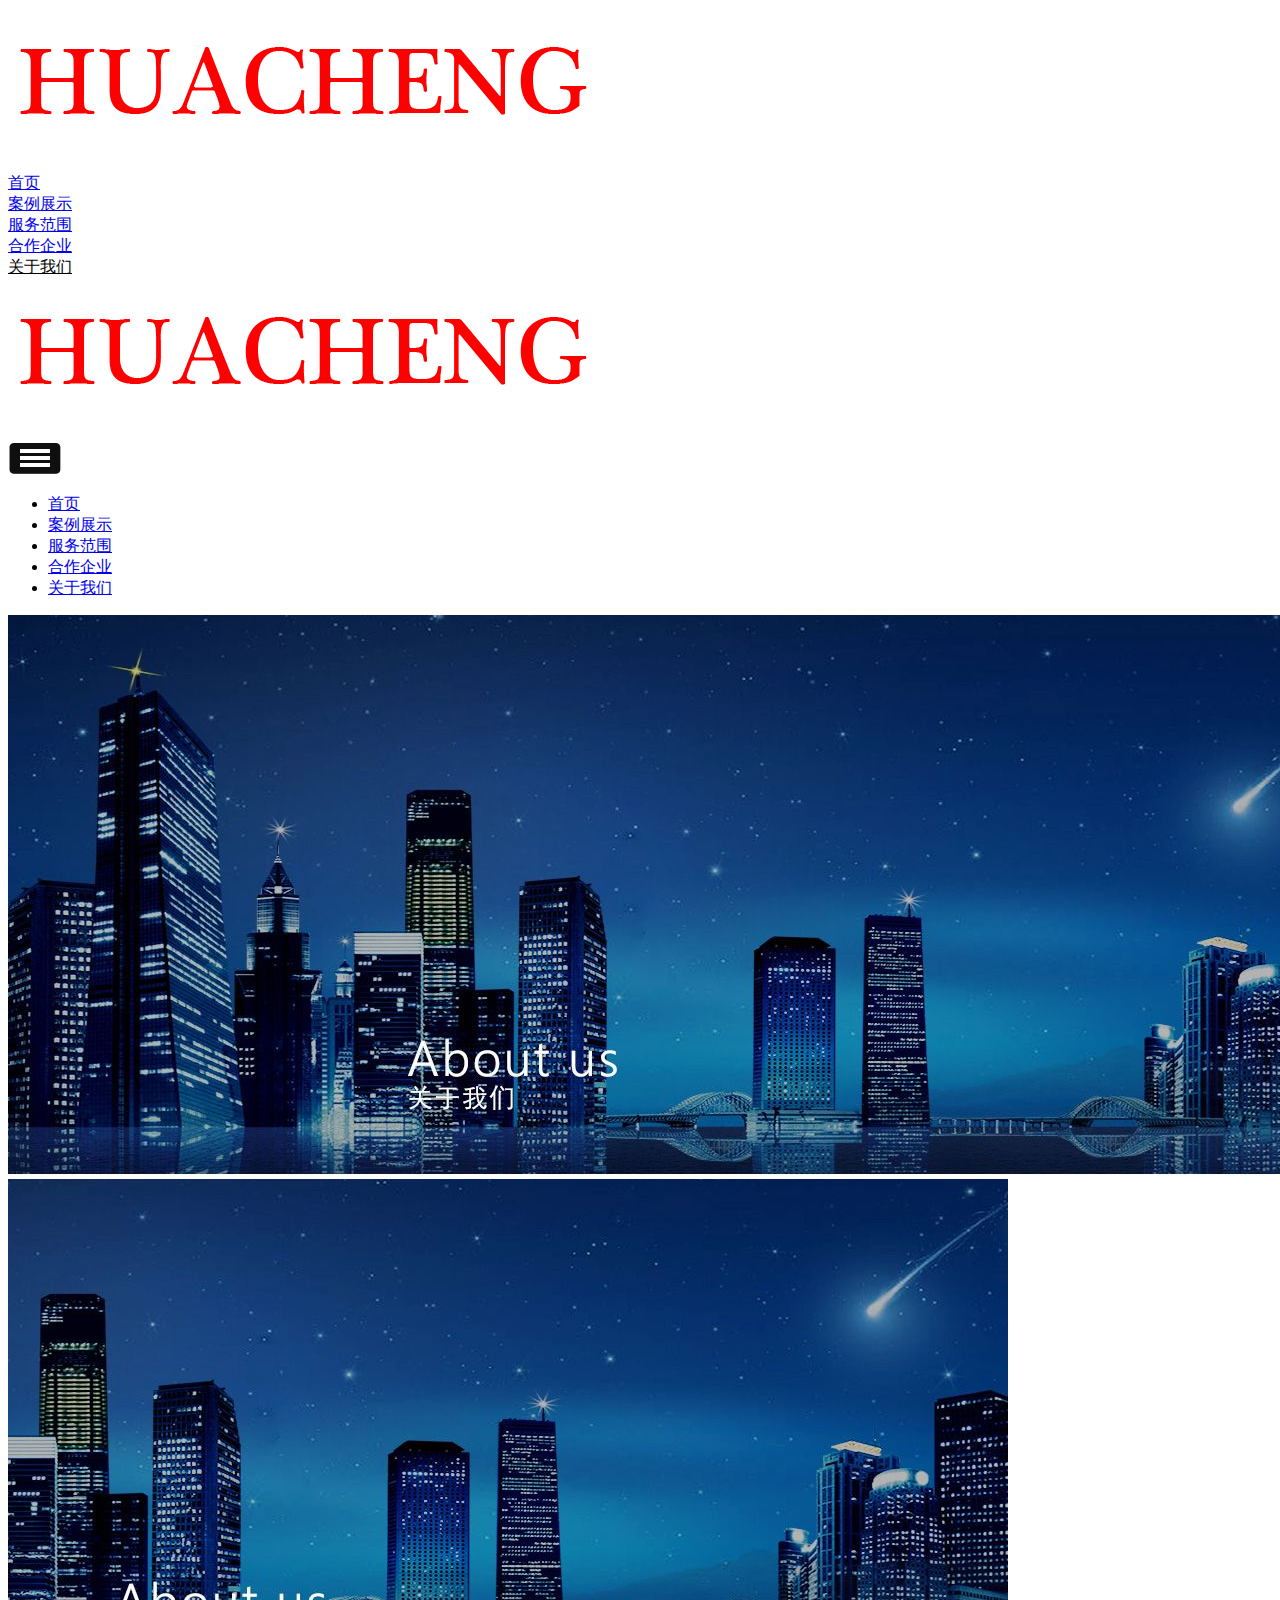
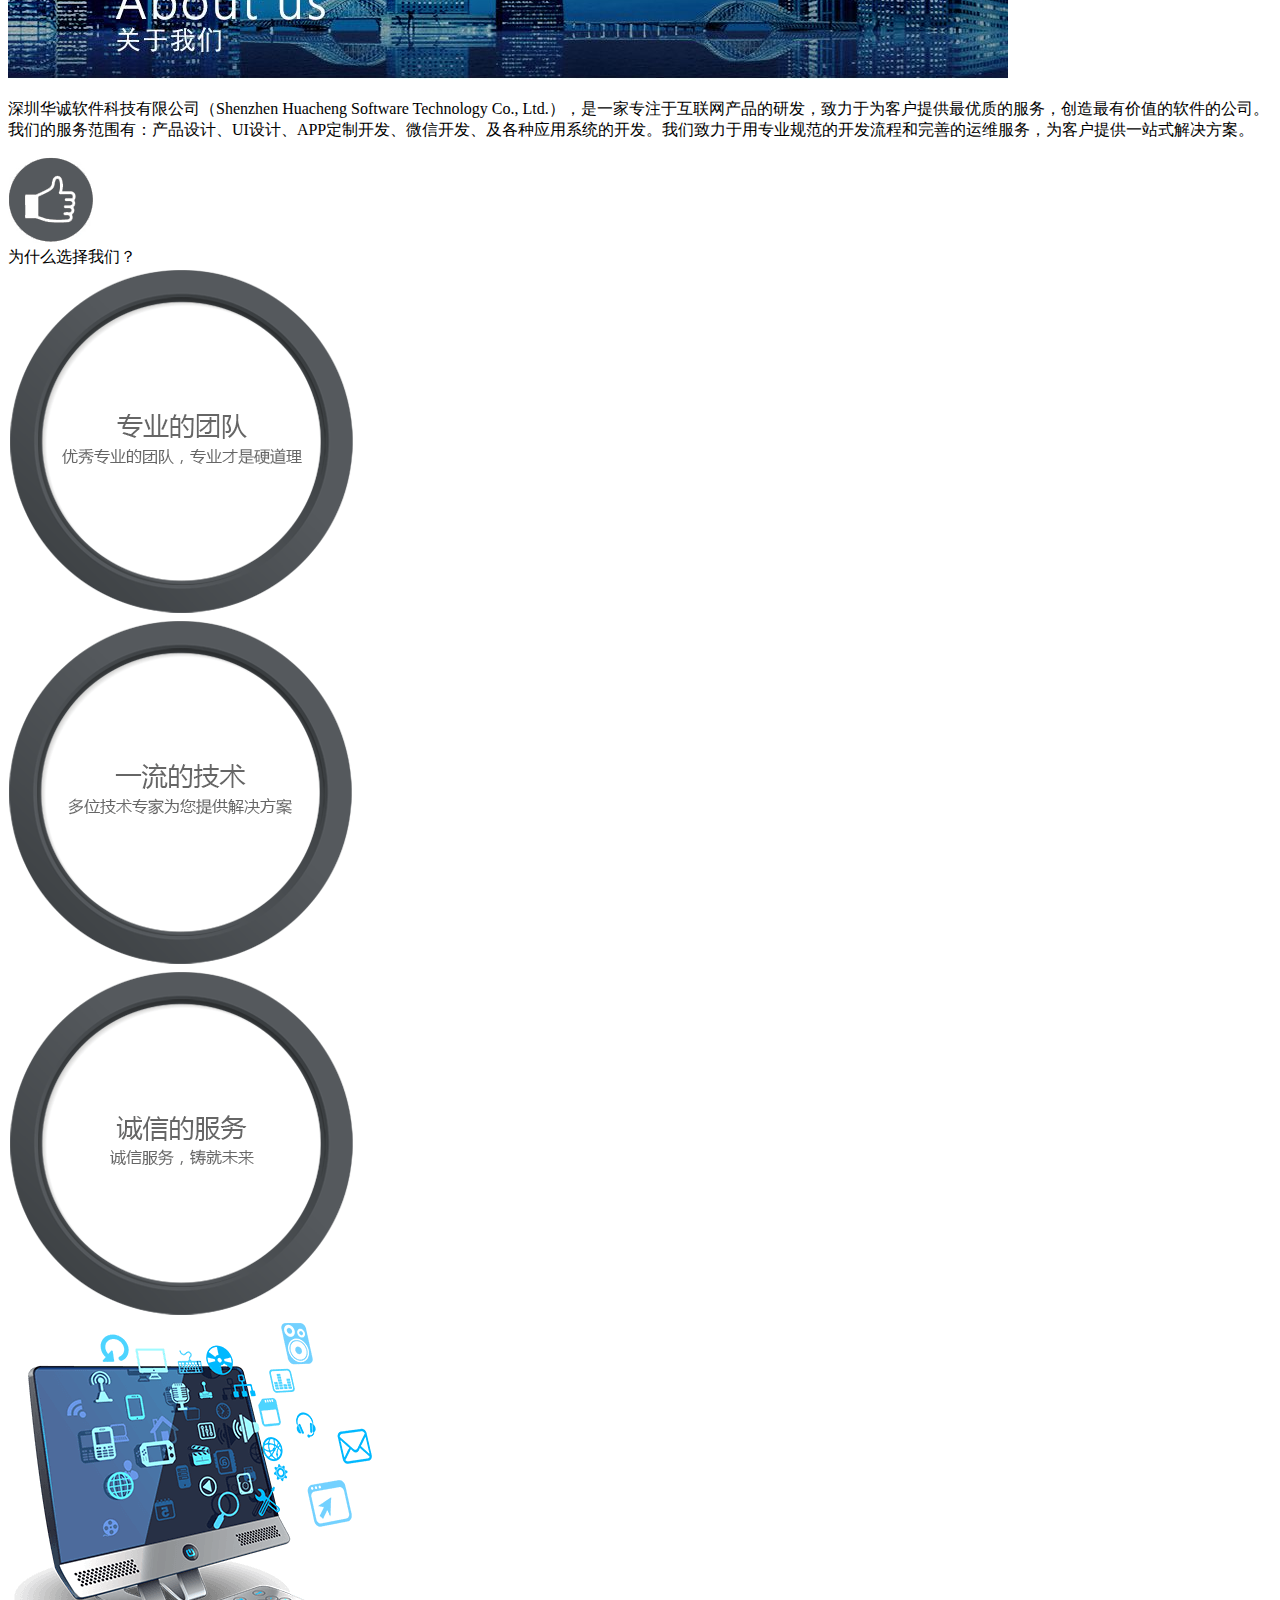
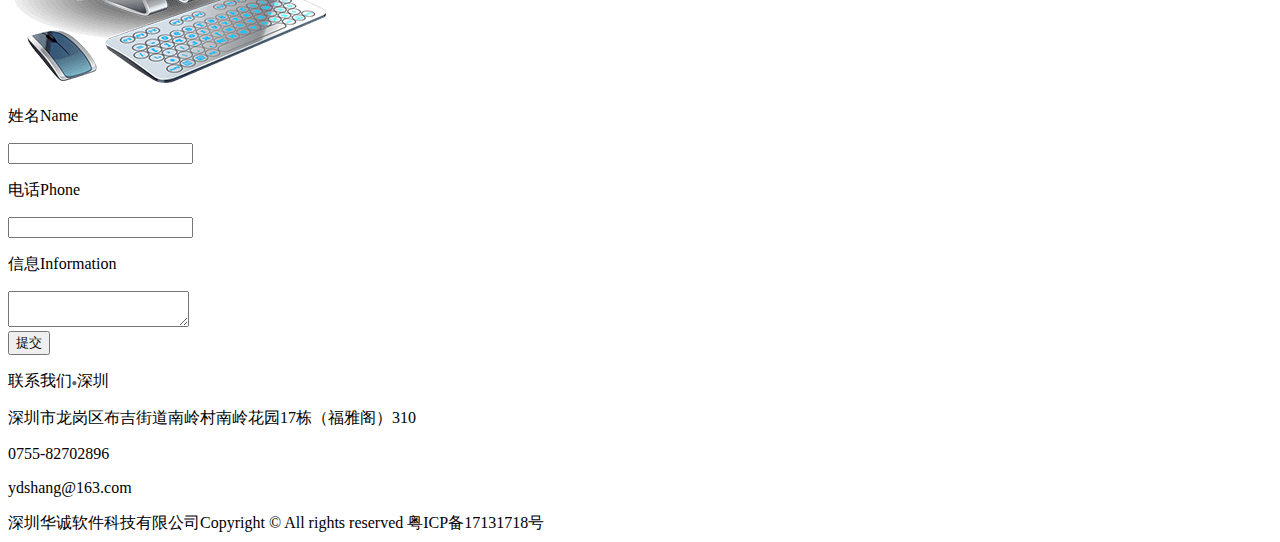
==== aboutus.html @ ed39de3e "add more tabs" ====
﻿
<!DOCTYPE HTML>
<html>

<head>
    <meta charset="utf-8">
    <meta name="viewport" content="width=device-width,initial-scale=1,user-scalable=no" />
    <meta http-equiv="X-UA-Compatible" content="IE=edge,chrome=1" />
    <meta name="renderer" content="webkit" />
    <title>软件开发|app开发|微信开发|互联网金融|资产管理|财富管理</title>
    <meta name="Keywords" content="iOS开发、安卓开发、H5开发、web开发，微信端开发,深圳APP、网站定制开发，深圳UI交互设计,软件开发，互联网金融，大数据，资产管理，财富管理，跨境财富" />
    <meta name="Description" content="深圳华诚软件科技有限公司为您提供iOS开发、安卓开发、H5开发、web开发，微信端开发,深圳APP、网站定制开发，深圳UI交互设计,软件开发，互联网金融，大数据，资产管理，财富管理，跨境财富等开发服务，我们的宗旨是做好每一个产品，为客户提供方便快捷高质量的服务" />
    <meta name="CopyRight" content="深圳华诚软件科技有限公司版权所有" />
    <meta name="author" content="深圳华诚软件科技有限公司" />
    <link rel="stylesheet" type="text/css" href="Content/bootstrap.min.css">
    <link rel="stylesheet" type="text/css" href="Content/bootstrap-theme.min.css">
    <link rel="stylesheet" type="text/css" href="Content/aboutus.css">
    <link rel="stylesheet" type="text/css" href="Content/rest.css">
    <script src="Scripts/jquery.min.js"></script>
    <script src="Scripts/myjs.js"></script>
</head>
<body style="overflow-x:hidden;">
    <!--电脑端导航-->
    <div class="container-fluid">
        <div class="row">
            <div class="topbg hidden-xs">
                <div class="col-lg-1 hidden-xs logo"><img src="images/logo.png" class="img-responsive" alt="华诚logo"></div>
                <div class="dh hidden-xs">
                    <li><a href="/home" title="首页">首页</a></li>
                    <li><a href="case.html" title="案例展示">案例展示</a></li>
                    <li><a href="service.html" title="服务范围">服务范围</a></li>
                    <li><a href="cooperation.html" title="合作企业">合作企业</a></li>
                    <li><a href="aboutus.html" style="background:#ffffff; color:#000000; border-radius:8px;" title="关于我们">关于我们</a></li>
                </div>
            </div>
        </div>
    </div>


    <!--手机端导航-->
    <div class="mob-top">
        <div class="logo-m hidden-lg col-xs-3"><img src="images/logo-m.png" class="img-responsive" alt="中软云logo"></div>
        <div class="icon" data-toggle="dropdown">
            <img src="images/icon.png">
        </div>
        <ul>
            <li><a href="/home" title="首页">首页</a></li>
            <li><a href="case.html" title="案例展示">案例展示</a></li>
            <li><a href="service.html" title="服务范围">服务范围</a></li>
            <li><a href="cooperation.html" title="合作企业">合作企业</a></li>
            <li><a href="aboutus.html" title="关于我们">关于我们</a></li>
        </ul>
    </div>

    <div class="hidden-xs banner"><img src="images/aboutbanner.jpg" class="img-responsive"></div>
    <div class="mob-banner hidden-lg"><img src="images/about-banner.jpg" class="img-responsive"></div>

    <!--公司简介开始-->
    <div class="container">

        <div class="row aboutbox">
            <!--<div class="col-lg-5 col-xs-12 pull-right computer"><img src="images/computer-jianjie.jpg" class="img-responsive"></div>-->
            <p class="col-lg-7 col-xs-12 aboutus">深圳华诚软件科技有限公司（Shenzhen Huacheng Software Technology Co., Ltd.），是一家专注于互联网产品的研发，致力于为客户提供最优质的服务，创造最有价值的软件的公司。我们的服务范围有：产品设计、UI设计、APP定制开发、微信开发、及各种应用系统的开发。我们致力于用专业规范的开发流程和完善的运维服务，为客户提供一站式解决方案。</p>
        </div>
    </div>

    <!--公司简介结束-->
    <!--为什么选择我们开始-->
    <div class="container">

        <div class="row whyicon">
            <div class="col-lg-1 col-xs-3"><img src="images/why.png"> </div>
            <div class="col-lg-4 col-xs-6 whychoose">为什么选择我们？</div>

        </div>
        <div class="row whybox text-center">
            <div class="col-lg-4 col-xs-12"><img src="images/why01.png"> </div>
            <div class="col-lg-4 col-xs-12"><img src="images/why02.png"> </div>
            <div class="col-lg-4 col-xs-12"><img src="images/why03.png"> </div>


        </div>


    </div>



    <!--为什么选择我们结束-->
    <!--表单开始-->
    <div class="container conbox">
        <div class="row inforbox">
            <div class="col-lg-6 col-xs-12 text-center hidden-xs"><img src="images/computer02.png"></div>

            <div class="col-lg-6 col-xs-12">
                <form id="Form" name="Form" action="" method="post" id="forms">
                    <p class="name">姓名<span>Name</span></p>
                    <div><input id="name" type="text" name="" class="nameinput"></div>
                    <p class="name">电话<span>Phone</span></p>
                    <div><input id="phone" type="text" name="" class="nameinput"></div>
                    <p class="name">信息<span>Information</span></p>
                    <div><textarea id="infor" class="infor" type="text"></textarea></div>
                    <div class="btn"><input type="button" name="" value="提交" id="submit" onclick="Checkform()"></div>
                </form>


                <script type="text/javascript">

                </script>

            </div>
        </div>
    </div>

    <!--表单结束-->
    <!--底部开始-->
    <div class="footbg">
        <div class="container">
            <div class="row footbox">
                <!--<div class="erweima col-lg-2 col-xs-6">
                    <p>关注华诚软件</p>
                    <img src="images/erweima.jpg" class="img-responsive" alt="华诚二维码">
                </div>-->
                <div class="lianxi col-lg-5 col-xs-12">
                    <p>联系我们<span><img src="images/dian.png" class="img-responsive"></span>深圳</p>
                    <p>
                        <span class="address"></span><span>
                            深圳市龙岗区布吉街道南岭村南岭花园17栋（福雅阁）310
                        </span>
                    </p>
                    <p><span class="tel"></span><span>0755-82702896</span></p>
                    <p><span class="email"></span><span>ydshang@163.com</span></p>
                </div>
            </div>
        </div>
    </div>
    <div class="footbg02">
        <div class="container">
            <div class="row beian col-lg-12 col-xs-12 text-center">深圳华诚软件科技有限公司Copyright © All rights reserved 粤ICP备17131718号</div>
        </div>
    </div>
    <!--底部结束-->
</body>
</html>
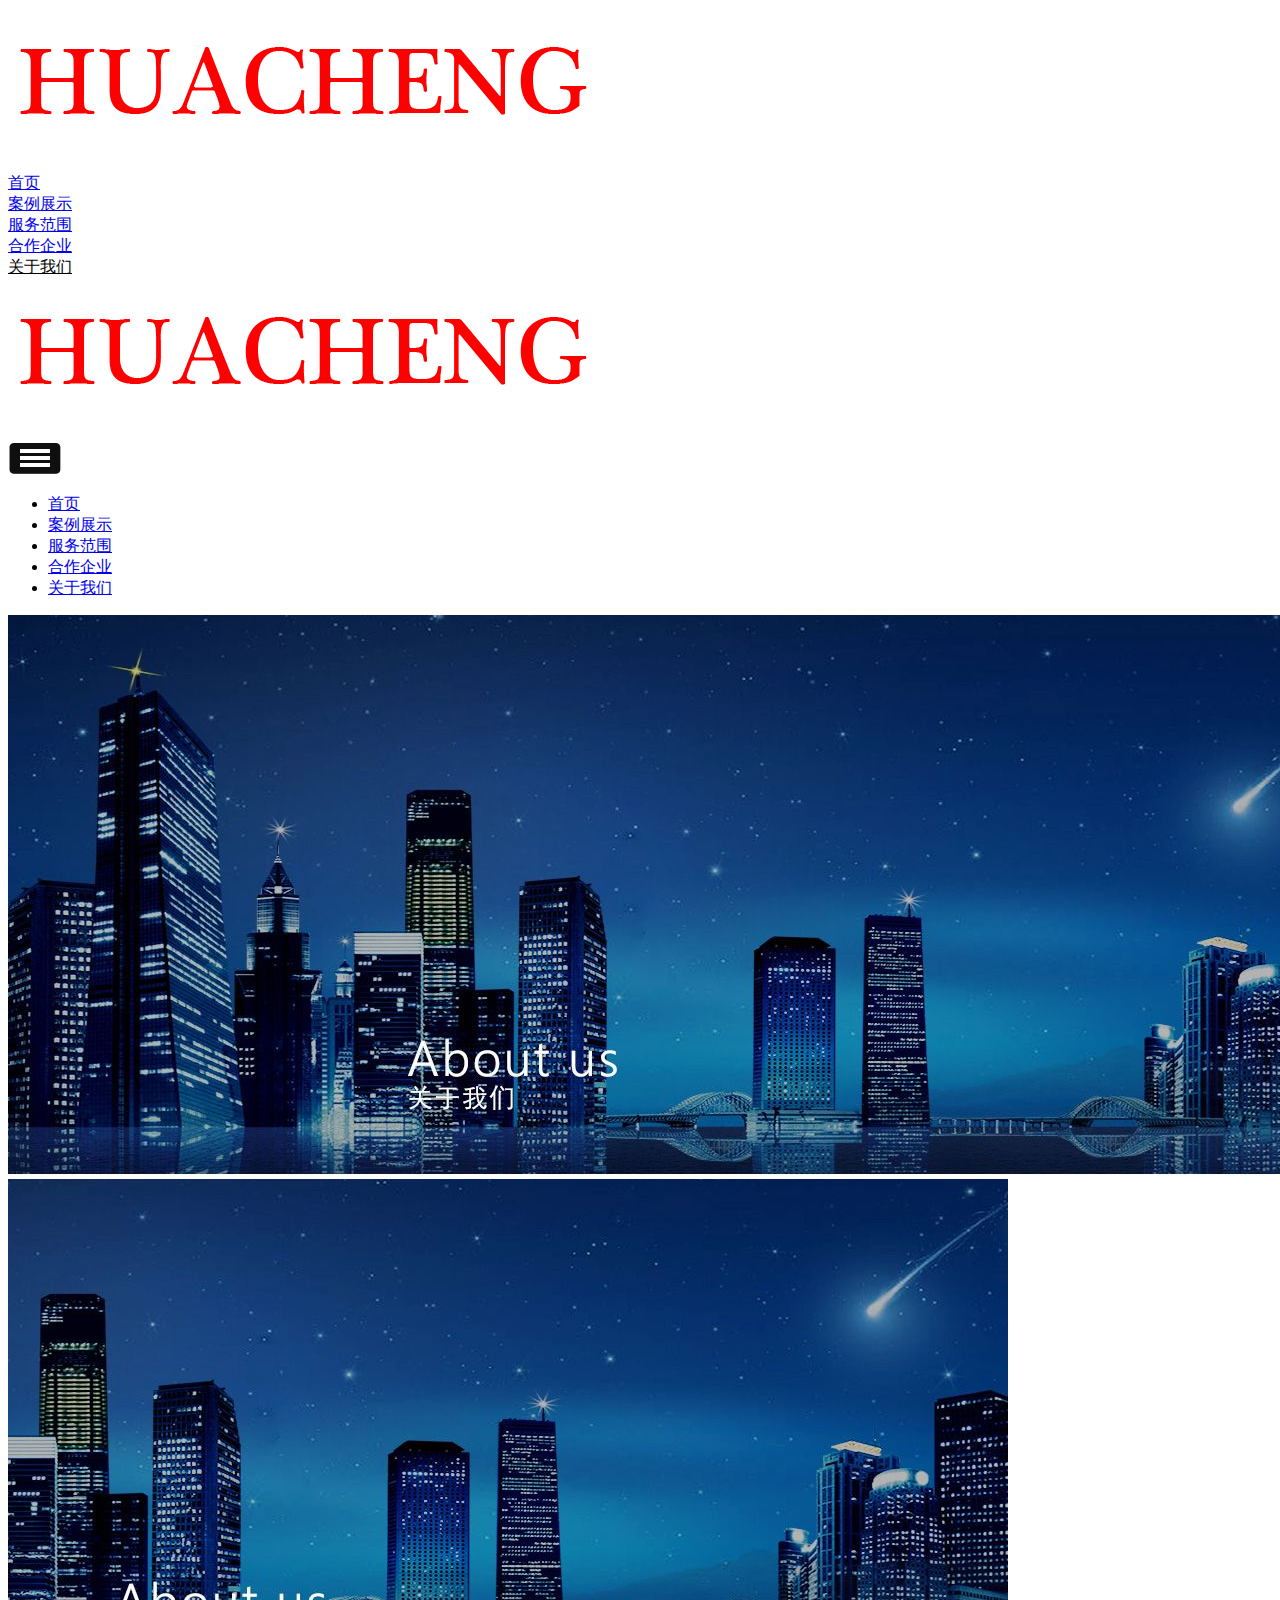
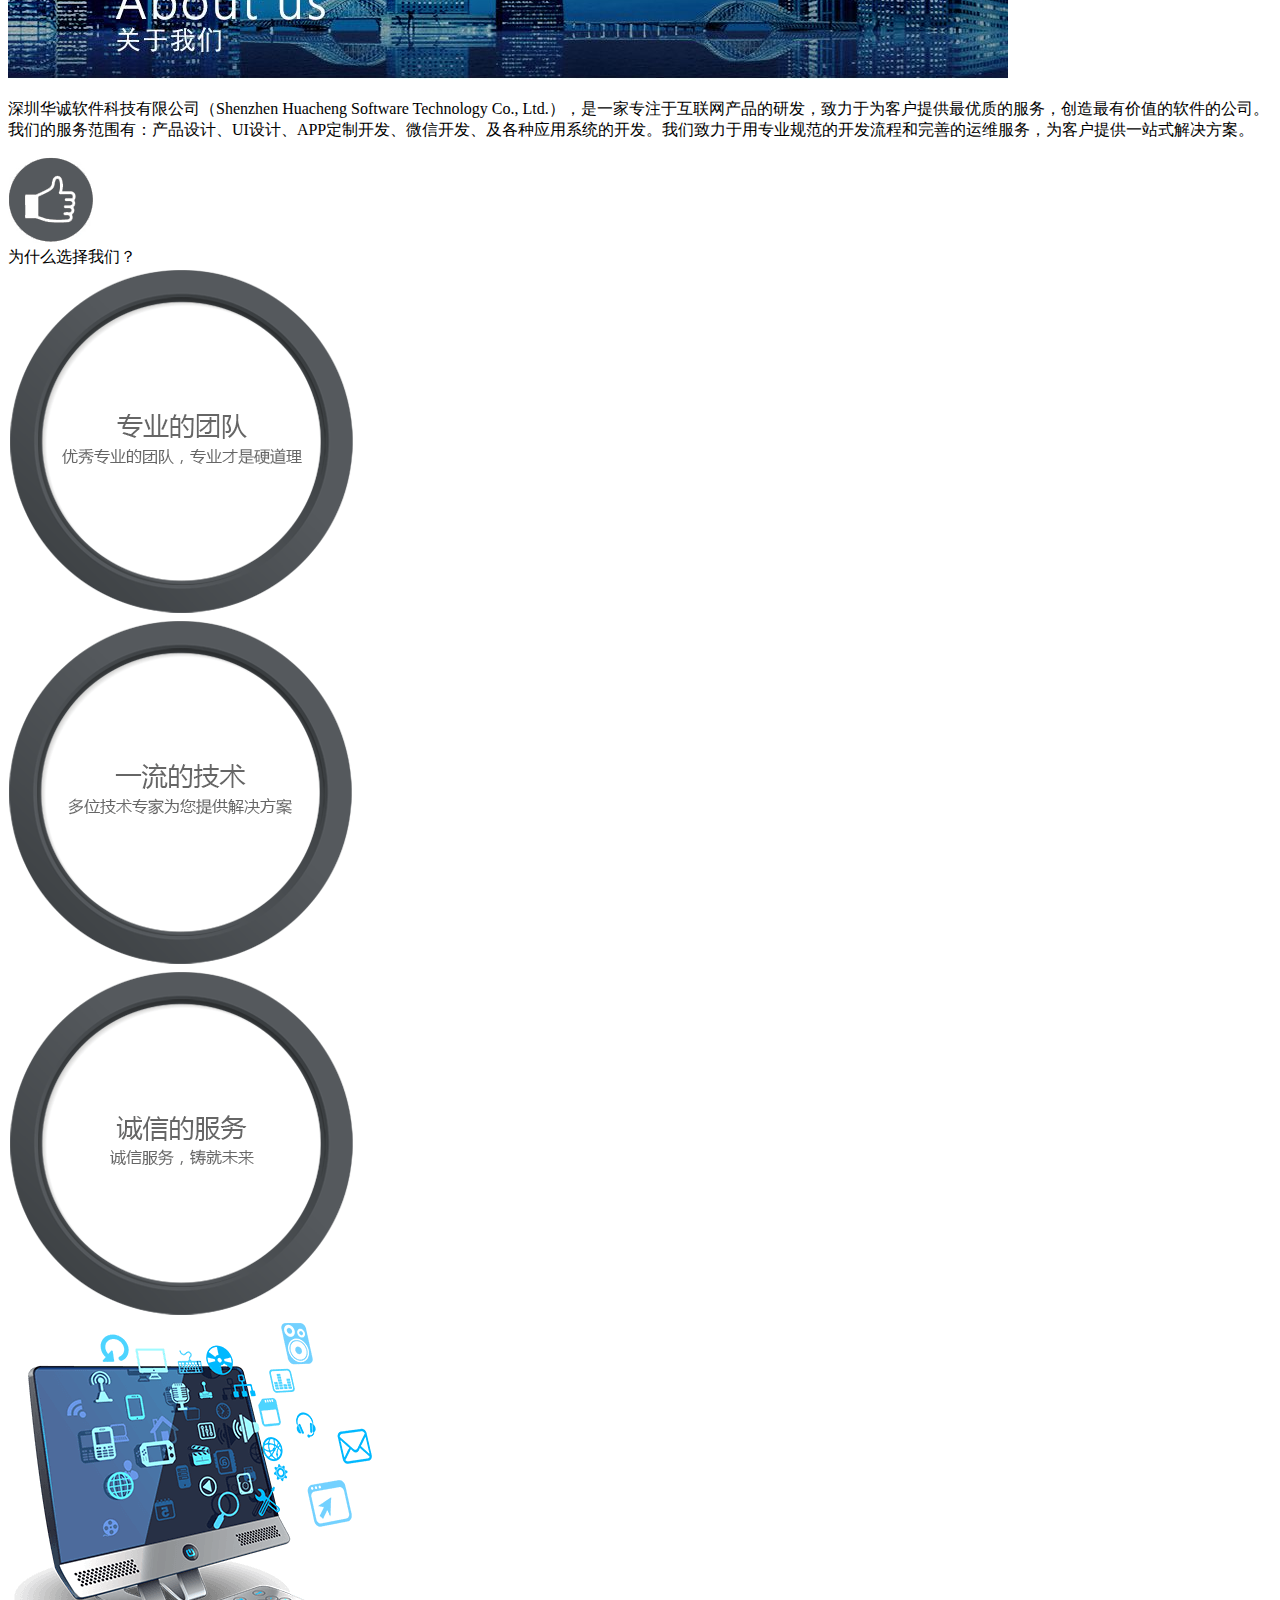
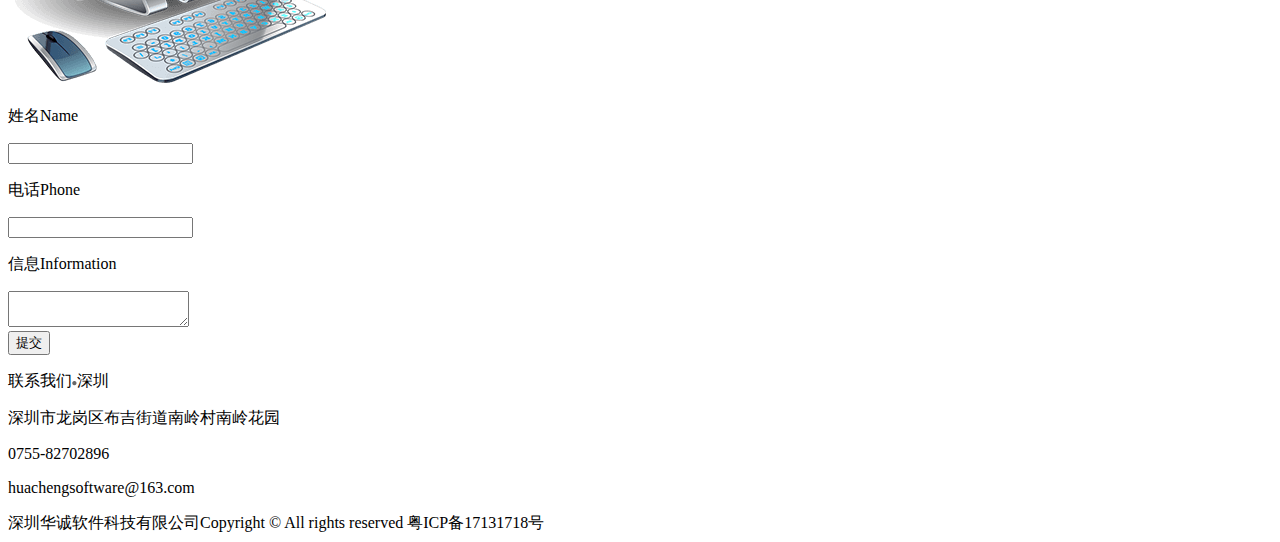
==== commit a62bc5e7: "update contact info" ====
--- a/aboutus.html
+++ b/aboutus.html
@@ -125,11 +125,11 @@
                     <p>联系我们<span><img src="images/dian.png" class="img-responsive"></span>深圳</p>
                     <p>
                         <span class="address"></span><span>
-                            深圳市龙岗区布吉街道南岭村南岭花园17栋（福雅阁）310
+                            深圳市龙岗区布吉街道南岭村南岭花园
                         </span>
                     </p>
                     <p><span class="tel"></span><span>0755-82702896</span></p>
-                    <p><span class="email"></span><span>ydshang@163.com</span></p>
+                    <p><span class="email"></span><span>huachengsoftware@163.com</span></p>
                 </div>
             </div>
         </div>
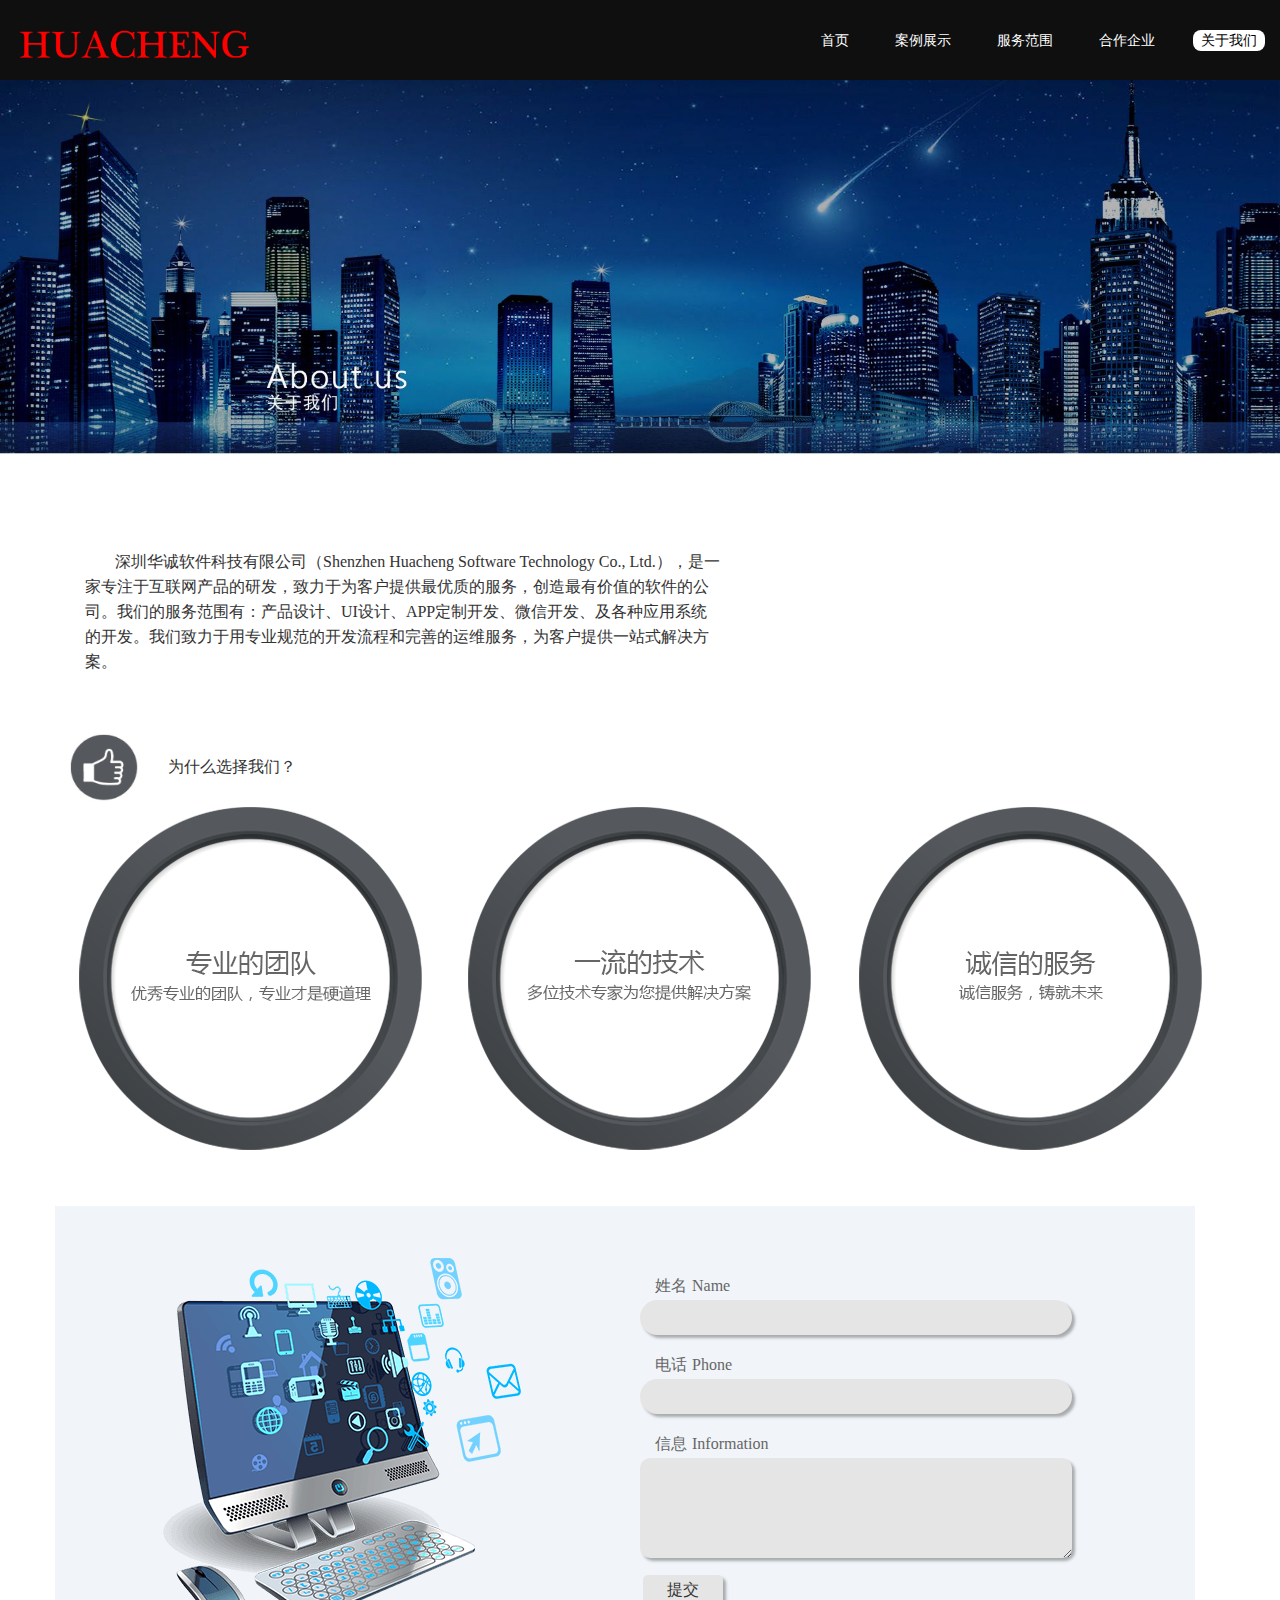
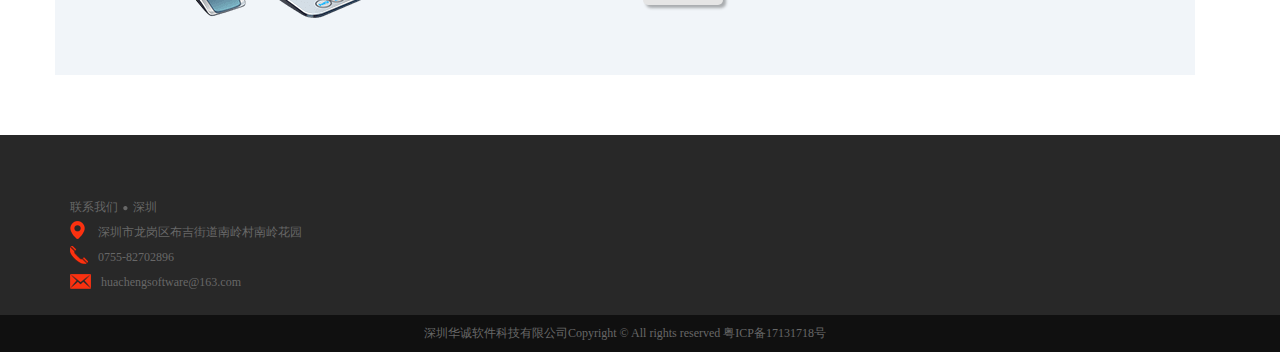
==== commit 6a58c602: "update ui." ====
--- a/aboutus.html
+++ b/aboutus.html
@@ -1,7 +1,5 @@
-﻿
-<!DOCTYPE HTML>
+﻿<!DOCTYPE HTML>
 <html>
-
 <head>
     <meta charset="utf-8">
     <meta name="viewport" content="width=device-width,initial-scale=1,user-scalable=no" />
@@ -12,12 +10,12 @@
     <meta name="Description" content="深圳华诚软件科技有限公司为您提供iOS开发、安卓开发、H5开发、web开发，微信端开发,深圳APP、网站定制开发，深圳UI交互设计,软件开发，互联网金融，大数据，资产管理，财富管理，跨境财富等开发服务，我们的宗旨是做好每一个产品，为客户提供方便快捷高质量的服务" />
     <meta name="CopyRight" content="深圳华诚软件科技有限公司版权所有" />
     <meta name="author" content="深圳华诚软件科技有限公司" />
-    <link rel="stylesheet" type="text/css" href="Content/bootstrap.min.css">
-    <link rel="stylesheet" type="text/css" href="Content/bootstrap-theme.min.css">
-    <link rel="stylesheet" type="text/css" href="Content/aboutus.css">
-    <link rel="stylesheet" type="text/css" href="Content/rest.css">
-    <script src="Scripts/jquery.min.js"></script>
-    <script src="Scripts/myjs.js"></script>
+    <link rel="stylesheet" type="text/css" href="css/bootstrap.min.css" />
+    <link rel="stylesheet" type="text/css" href="css/bootstrap-theme.min.css" />
+    <link rel="stylesheet" type="text/css" href="css/aboutus.css" />
+    <link rel="stylesheet" type="text/css" href="css/rest.css" />
+    <script src="scripts/jquery.min.js"></script>
+    <script src="scripts/myjs.js"></script>
 </head>
 <body style="overflow-x:hidden;">
     <!--电脑端导航-->
--- a/css/aboutus.css
+++ b/css/aboutus.css
@@ -0,0 +1,76 @@
+/* CSS Document */
+*{ margin:0; padding:0;}
+.topbg{ width:100%; height:80px; background:#0f0f0f;line-height:80px; position:fixed; z-index:9999;}
+.logo{ float:left; margin-top:15px;}
+.dh{ float:right; line-height:80px;}
+.dh li{ float:left; margin:0 15px;}
+.dh li a{ color:#ffffff; font-size:14px; font-family:"微软雅黑"; padding:3px 8px;}
+.dh li a:hover{ text-decoration:none; background:#FFF; color:#000000; border-radius:8px;}
+.banner{ width:100%; margin-top:80px; }
+.mob-top{height:50px;background:#000; position:fixed; width:100%; z-index:100;top:0;left: 0;}
+.mob-top ul{display:none; float: right; position: absolute;top: 50px; right:0; text-align: center; width: 100%;}
+.mob-top ul li{display: block; background: #000;padding: 8px 0;}
+.mob-top ul li a{color: #ffffff; font-size: 14px; font-family:"微软雅黑";}
+.mob-top.open ul{display:block;}
+
+.mob-banner{ margin-top: 50px;}
+.aboutus{ font-size:16px; color:#333333; padding-top:35px; text-indent:30px; line-height:25px;font-family: "微软雅黑"; }
+.aboutbox{ margin: 60px 0;}
+
+.whychoose{font-size: 16px; font-family: "微软雅黑"; line-height: 66px;color: #333;}
+.inforbox{ margin-top: 50px; width: 100%; height: auto;background: #f1f5f9;padding: 50px 0;}
+.name{ padding-left: 15px;padding-top: 20px;font-size: 16px; font-family: "微软雅黑"; color: #666;margin-bottom: 3px;}
+.name span{font-size: 16px; font-family: "微软雅黑"; color: #666;padding-left: 5px;}
+.nameinput{width: 80%;height: 35px; background:#e5e5e5;border-radius: 18px; text-indent: 15px;box-shadow: 3px 3px 3px rgba(0,0,0,.3);}
+.infor{width: 80%;height: 100px; background: #e5e5e5; border-radius: 10px;border: none;outline: none;text-indent: 15px;box-shadow: 3px 3px 3px rgba(0,0,0,.3);}
+.btn {line-height:30px;}
+.btn input{width: 80px;height: 30px;background: #e5e5e5;box-shadow: 3px 3px 3px rgba(0,0,0,.3);margin-top: 20px;font-size: 16px; font-family: "微软雅黑"; color: #333;outline: none; border-radius: 5px;margin-top: 10px;margin-left: -10px;}
+
+.footbg{ width:100%; height:auto; background:#282828; margin-top:60px;}
+.footbox{ width:100%; height:auto;padding:20px 0;}
+.erweima p{ color:#676767; font-size:12px; margin-bottom:10px; font-family: "微软雅黑";margin-left: 30px;}
+.erweima .zixun{ margin-left: 10px; margin-top: 10px;}
+.lianxi{ line-height:25px;margin-top: 40px;}
+.lianxi p{ color:#676767; font-size:12px;font-family: "微软雅黑";}
+.lianxi p span{ padding: 0 5px; }
+.lianxi p span img{display:inline-block;}
+.address{ background: url(../images/address.png) no-repeat; width: 15px; height: 18px;display:inline-block;margin-right: 5px; vertical-align: text-bottom;}
+.tel{ background: url(../images/tel.png) no-repeat; width: 18px; height: 18px;display:inline-block; margin-right: 5px; vertical-align: text-bottom;}
+.email{ background: url(../images/email.png) no-repeat; width: 21px; height: 15px;display:inline-block;vertical-align:text-bottom;margin-right: 5px; vertical-align: text-bottom;}
+.footbg02{ width: 100%;background: #101010;padding:10px 0;}
+.beian{color: #676767;font-size: 12px; font-family: "微软雅黑";}
+
+
+
+
+
+@media screen and (max-width:640px){
+    
+    .logo-m{float:left; margin-top:12px;}
+    .icon{ width: 54px; height: 31px; float: right; margin-top: 10px;}           
+	.aboutus{ font-size:14px; color:#333333;padding-top:0px;line-height:20px;}
+    .computer img{padding:10px 30px;}
+    .aboutbox{ margin:0; } 
+    .whyicon{ margin-top: 10px; }  
+    .whychoose{font-size: 14px;line-height:55px;margin-left: -15px;}
+    .whybox img{padding: 6px; width: 90%;}
+    .conbox{padding:0;margin:0;}
+    .conbox .inforbox{padding:10px 0 20px 0;margin:10px 0 0 0;}
+    .nameinput{width: 100%;}
+    .btn{text-align: center;}
+    .footbox{ width:100%; height:auto;padding:20px 0;}
+    .erweima p{margin-left: 0;}
+    .erweima .zixun{ margin-left: 0px;}
+    .lianxi{line-height:15px; margin-top: 0px;}
+    .lianxi p{ padding-left:0px;}
+    .footbg{ margin-top:20px;}
+
+
+  
+    }
+.container-fluid {
+    padding-right: 15px;
+    padding-left: 15px;
+    margin-right: auto;
+    margin-left: auto;
+}--- a/css/rest.css
+++ b/css/rest.css
@@ -0,0 +1,36 @@
+﻿@charset "UTF-8";
+/**
+ * 
+ * @authors Your Name (you@example.org)
+ * @date    2016-04-15 09:35:48
+ * @version $Id$
+ */
+html,body,div,span,applet,object,iframe,h1,h2,h3,h4,h5,h6,p,blockquote,pre,a,abbr,acronym,address,big,cite,code,del,dfn,em,img,ins,kbd,q,s,samp,small,strike,strong,sub,sup,tt,var,b,u,i,center,dl,dt,dd,ol,ul,li,fieldset,form,label,legend,table,caption,tbody,tfoot,thead,tr,th,td,article,aside,canvas,details,figcaption,figure,footer,header,hgroup,menu,nav,section,summary,time,mark,audio,video,input
+{margin:0;padding:0;border:none;outline:0;font-size:100%;font:inherit;vertical-align:baseline;}
+html,body,form,fieldset,p,div,h1,h2,h3,h4,h5,h6{-webkit-text-size-adjust:none;}
+article,aside,details,figcaption,figure,footer,header,hgroup,menu,nav,section{display:block;}
+body{font-family:"微软雅黑",Georgia, "Times New Roman", Times, serif,"Micosoft Yahei","宋体"; font-size:100%;vertical-align:middle; }
+ol,ul,li{ list-style-type:none;}
+blockquote,q{quotes:none;}
+blockquote:before,blockquote:after,q:before,q:after{content:'';content:none;}
+ins{text-decoration:none;}
+del{text-decoration:line-through;}
+table{border-collapse:collapse;border-spacing:0;}
+a{text-decoration:none;}
+.txt-rt{text-align:right;}
+.txt-lt{text-align:left;}
+.txt-center{text-align:center;}
+.float-rt{float:right;}
+.float-lt{float:left;}
+.clear{clear:both;}
+.pos-relative{position:relative;}
+.pos-absolute{position:absolute;}
+.vertical-base{ vertical-align:baseline;}
+.vertical-top{  vertical-align:top;}
+.underline{ padding-bottom:5px; border-bottom: 1px solid #eee; margin:0 0 20px 0;}
+nav.vertical ul li{ display:block;}
+nav.horizontal ul li{   display: inline-block;}
+img{max-width:100%;}
+.logo{
+    width:21% !important;
+}